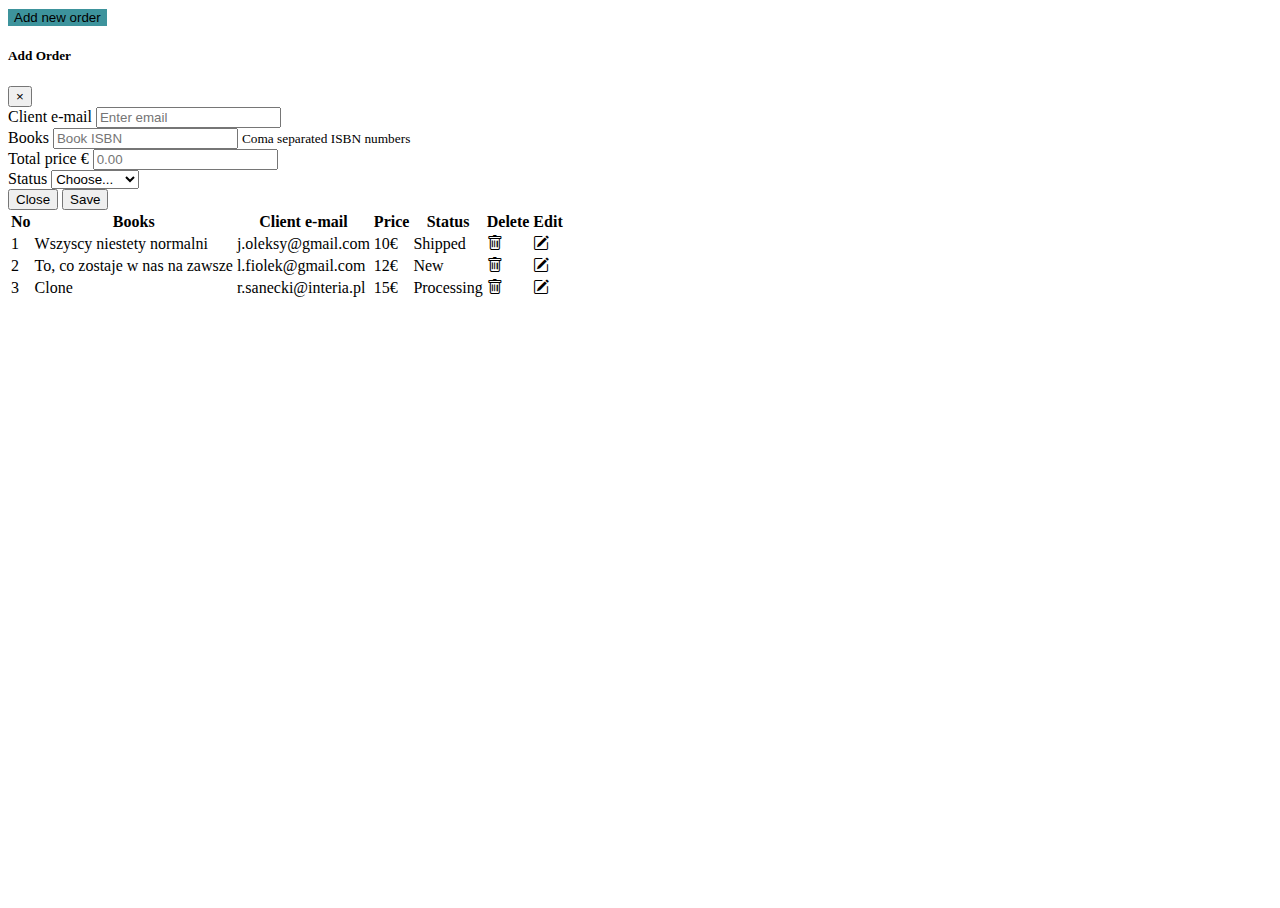
==== admin/index.html @ d86dd820 "Adds Admin Table JS" ====
<!DOCTYPE html>
<html>
  <head>
    <title>Login Page</title>

    <link
      href="https://cdn.jsdelivr.net/npm/bootstrap@5.3.0-alpha3/dist/css/bootstrap.min.css"
      rel="stylesheet"
      integrity="sha384-KK94CHFLLe+nY2dmCWGMq91rCGa5gtU4mk92HdvYe+M/SXH301p5ILy+dN9+nJOZ"
      crossorigin="anonymous"
    />

    <link
      rel="stylesheet"
      href="https://use.fontawesome.com/releases/v5.3.1/css/all.css"
      integrity="sha384-mzrmE5qonljUremFsqc01SB46JvROS7bZs3IO2EmfFsd15uHvIt+Y8vEf7N7fWAU"
      crossorigin="anonymous"
    />

    <link
      rel="stylesheet"
      href="https://cdn.jsdelivr.net/npm/bootstrap-icons@1.10.4/font/bootstrap-icons.css"
    />

    <link rel="stylesheet" type="text/css" href="./style.css" />
  </head>
  <body>
    <div class="container">
      <div class="d-flex justify-content-center h-100">
        <div class="card">
          <div class="card-header">
            <h3>Sign In Admin</h3>
          </div>
          <div class="card-body">
            <form>
              <div class="input-group form-group">
                <div class="input-group-prepend">
                  <span class="input-group-text"
                    ><i class="fas fa-user"></i
                  ></span>
                </div>
                <input type="text" class="form-control" placeholder="Admin" />
              </div>
              <div class="input-group form-group">
                <div class="input-group-prepend">
                  <span class="input-group-text"
                    ><i class="fas fa-key"></i
                  ></span>
                </div>
                <input
                  type="password"
                  class="form-control"
                  placeholder="Admin"
                />
              </div>
              <div class="row align-items-center remember">
                <input type="checkbox" />Remember Me
              </div>
              <div class="form-group">
                <input
                  type="submit"
                  value="Login"
                  class="btn float-right login_btn"
                />
              </div>
            </form>
          </div>
        </div>

        <div class="page">
          <div>
            <button
              type="button"
              class="btn btn-primary btn-sm btn-order"
              data-bs-toggle="modal"
              data-bs-target="#orderModal"
            >
              Add new order
            </button>

            <div
              class="modal fade"
              id="orderModal"
              tabindex="-1"
              role="dialog"
              aria-labelledby="orderModalLabel"
              aria-hidden="true"
            >
              <div class="modal-dialog" role="document">
                <div class="modal-content">
                  <div class="modal-header">
                    <h5 class="modal-title" id="orderModalLabel">Add Order</h5>
                    <button
                      type="button"
                      class="close"
                      data-bs-dismiss="modal"
                      aria-label="Close"
                    >
                      <span aria-hidden="true">&times;</span>
                    </button>
                  </div>
                  <div class="modal-body">
                    <form action="">
                      <div class="form-group">
                        <label for="orderInputEmail">Client e-mail</label>
                        <input
                          type="email"
                          class="form-control"
                          id="orderInputEmail"
                          aria-describedby="emailHelp"
                          placeholder="Enter email"
                        />
                      </div>
                      <div class="form-group">
                        <label for="orderInputBooks">Books</label>
                        <input
                          type="text"
                          class="form-control"
                          id="orderInputBooks"
                          placeholder="Book ISBN"
                        />
                        <small>Coma separated ISBN numbers</small>
                      </div>

                      <div class="form-group">
                        <label for="orderInputPrice">Total price &euro;</label>
                        <input
                          type="number"
                          class="form-control"
                          id="orderInputPrice"
                          aria-describedby="emailHelp"
                          placeholder="0.00"
                          step=".01"
                        />
                      </div>

                      <div class="form-group">
                        <label for="orderInputStatus">Status</label>
                        <select class="custom-select" id="orderInputStatus">
                          <option selected>Choose...</option>
                          <option value="New">New</option>
                          <option value="Processing">Processing</option>
                          <option value="Shipped">Shipped</option>
                        </select>
                      </div>
                    </form>
                  </div>
                  <div class="modal-footer">
                    <button
                      type="button"
                      class="btn btn-secondary"
                      data-bs-dismiss="modal"
                    >
                      Close
                    </button>
                    <button type="button" id="orderSaveButton" class="btn btn-primary">Save</button>
                  </div>
                </div>
              </div>
            </div>
          </div>

          <table
            id="tableOrders"
            class="table-responsive-md text-center table table-striped"
          >
            <thead>
              <tr>
                <th scope="col">No</th>
                <th scope="col">Books</th>
                <th scope="col">Client e-mail</th>
                <th scope="col">Price</th>
                <th scope="col">Status</th>
                <th scope="col">Delete</th>
                <th scope="col">Edit</th>
              </tr>
            </thead>
            <tbody id="tableOrdersBody">
              <tr>
                <td scope="col">1</td>
                <td scope="col">Wszyscy niestety normalni</td>
                <td scope="col">j.oleksy@gmail.com</td>
                <td scope="col">10&euro;</td>
                <td scope="col">Shipped</td>
                <td><i class="bi bi-trash"></i></td>
                <td><i class="bi bi-pencil-square"></i></td>
              </tr>
              <tr>
                <td scope="col">2</td>
                <td scope="col">To, co zostaje w nas na zawsze</td>
                <td scope="col">l.fiolek@gmail.com</td>
                <td scope="col">12&euro;</td>
                <td scope="col">New</td>
                <td><i class="bi bi-trash"></i></td>
                <td><i class="bi bi-pencil-square"></i></td>
              </tr>
              <tr>
                <td scope="col">3</td>
                <td scope="col">Clone</td>
                <td scope="col">r.sanecki@interia.pl</td>
                <td scope="col">15&euro;</td>
                <td scope="col">Processing</td>
                <td><i class="bi bi-trash"></i></td>
                <td><i class="bi bi-pencil-square"></i></td>
              </tr>
            </tbody>
          </table>
        </div>
      </div>
    </div>

    <script
      src="https://cdn.jsdelivr.net/npm/bootstrap@5.3.0-alpha3/dist/js/bootstrap.bundle.min.js"
      integrity="sha384-ENjdO4Dr2bkBIFxQpeoTz1HIcje39Wm4jDKdf19U8gI4ddQ3GYNS7NTKfAdVQSZe"
      crossorigin="anonymous"
    ></script>
    <script src="//cdnjs.cloudflare.com/ajax/libs/jquery/3.2.1/jquery.min.js"></script>
    <script src="./script.js"></script>
  </body>
</html>
---- admin/style.css ----
html,
body {
  background-image: url("https://cdn.pixabay.com/photo/2016/06/20/13/44/paper-1468883_1280.jpg");

  background-size: cover;
  background-repeat: no-repeat;
  height: 100%;
}

/* .page{
    
} */

.card {
  height: 370px;
  margin-top: 150px;
  width: 400px;
  background-color: rgb(123, 178, 184);
  border-radius: 20px;
  display: none;
}

.card-header h3 {
  color: white;
}

.input-group-prepend span {
  width: 50px;
  background-color: rgb(61, 147, 156);
  color: black;
  border: 0 !important;
}

.remember input {
  width: 20px;
  height: 20px;
  margin-left: 15px;
  margin-right: 5px;
  accent-color: rgb(61, 147, 156);
}

.login_btn {
  background-color: rgb(61, 147, 156);
  width: 100px;
}

.login_btn:hover {
  background-color: rgb(15, 92, 100);
}

.btn-order {
    background-color: rgb(61, 147, 156);
    border: none;
}

.btn-order:hover {
    background-color: rgb(15, 92, 100);
  }
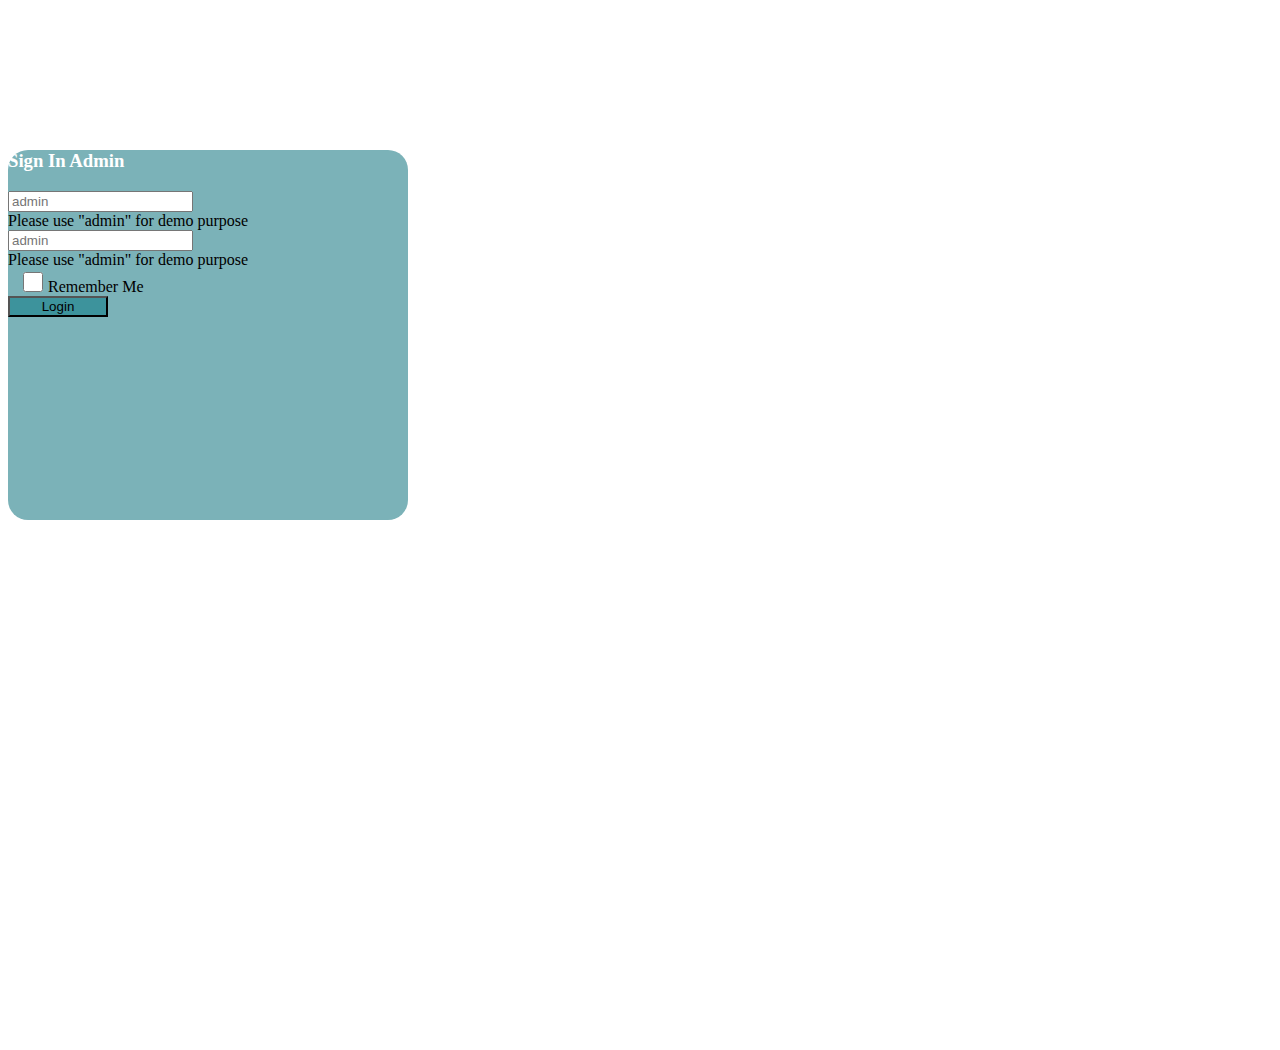
==== commit aefe8e4a: "adss admin login and edit and delete" ====
--- a/admin/index.html
+++ b/admin/index.html
@@ -32,14 +32,17 @@
             <h3>Sign In Admin</h3>
           </div>
           <div class="card-body">
-            <form>
+            <form id="loginForm" novalidate>
               <div class="input-group form-group">
                 <div class="input-group-prepend">
                   <span class="input-group-text"
                     ><i class="fas fa-user"></i
                   ></span>
                 </div>
-                <input type="text" class="form-control" placeholder="Admin" />
+                <input type="text" class="form-control" placeholder="admin" id="username" required />
+                <div class="invalid-feedback">
+                  Please use "admin" for demo purpose
+                </div>
               </div>
               <div class="input-group form-group">
                 <div class="input-group-prepend">
@@ -50,8 +53,13 @@
                 <input
                   type="password"
                   class="form-control"
-                  placeholder="Admin"
+                  placeholder="admin"
+                  id="password"
+                  required
                 />
+                <div class="invalid-feedback">
+                  Please use "admin" for demo purpose
+                </div>
               </div>
               <div class="row align-items-center remember">
                 <input type="checkbox" />Remember Me
@@ -77,30 +85,31 @@
             >
               Add new order
             </button>
-
-            <div
-              class="modal fade"
-              id="orderModal"
-              tabindex="-1"
-              role="dialog"
-              aria-labelledby="orderModalLabel"
-              aria-hidden="true"
-            >
-              <div class="modal-dialog" role="document">
-                <div class="modal-content">
-                  <div class="modal-header">
-                    <h5 class="modal-title" id="orderModalLabel">Add Order</h5>
-                    <button
-                      type="button"
-                      class="close"
-                      data-bs-dismiss="modal"
-                      aria-label="Close"
-                    >
-                      <span aria-hidden="true">&times;</span>
-                    </button>
-                  </div>
-                  <div class="modal-body">
-                    <form action="">
+            <form id="orderForm" novalidate>
+              <div
+                class="modal fade"
+                id="orderModal"
+                tabindex="-1"
+                role="dialog"
+                aria-labelledby="orderModalLabel"
+                aria-hidden="true"
+              >
+                <div class="modal-dialog" role="document">
+                  <div class="modal-content">
+                    <div class="modal-header">
+                      <h5 class="modal-title" id="orderModalLabel">
+                        Add Order
+                      </h5>
+                      <button
+                        type="button"
+                        class="close"
+                        data-bs-dismiss="modal"
+                        aria-label="Close"
+                      >
+                        <span aria-hidden="true">&times;</span>
+                      </button>
+                    </div>
+                    <div class="modal-body">
                       <div class="form-group">
                         <label for="orderInputEmail">Client e-mail</label>
                         <input
@@ -109,17 +118,19 @@
                           id="orderInputEmail"
                           aria-describedby="emailHelp"
                           placeholder="Enter email"
-                        />
-                      </div>
-                      <div class="form-group">
-                        <label for="orderInputBooks">Books</label>
+                          required
+                        />
+                      </div>
+                      <div class="form-group">
+                        <label for="orderInputBooks">Books title</label>
                         <input
                           type="text"
                           class="form-control"
                           id="orderInputBooks"
-                          placeholder="Book ISBN"
-                        />
-                        <small>Coma separated ISBN numbers</small>
+                          placeholder="book"
+                          required
+                        />
+                        <small>Coma separated books title</small>
                       </div>
 
                       <div class="form-group">
@@ -131,33 +142,147 @@
                           aria-describedby="emailHelp"
                           placeholder="0.00"
                           step=".01"
+                          required
                         />
                       </div>
 
                       <div class="form-group">
                         <label for="orderInputStatus">Status</label>
-                        <select class="custom-select" id="orderInputStatus">
-                          <option selected>Choose...</option>
-                          <option value="New">New</option>
+                        <select class="form-select" id="orderInputStatus">
+                          <option value="New" selected>New</option>
                           <option value="Processing">Processing</option>
                           <option value="Shipped">Shipped</option>
                         </select>
                       </div>
-                    </form>
+                    </div>
+                    <div class="modal-footer">
+                      <button
+                        type="button"
+                        class="btn btn-secondary"
+                        data-bs-dismiss="modal"
+                      >
+                        Close
+                      </button>
+                      <button
+                        type="submit"
+                        id="orderSaveButton"
+                        class="btn btn-primary"
+                      >
+                        Save
+                      </button>
+                    </div>
                   </div>
-                  <div class="modal-footer">
-                    <button
-                      type="button"
-                      class="btn btn-secondary"
-                      data-bs-dismiss="modal"
-                    >
-                      Close
-                    </button>
-                    <button type="button" id="orderSaveButton" class="btn btn-primary">Save</button>
+                </div>
+              </div>
+
+              <!-- Edit order modal form -->
+              <div
+                class="modal fade"
+                id="orderEditModal"
+                tabindex="-1"
+                role="dialog"
+                aria-labelledby="orderEditModalLabel"
+                aria-hidden="true"
+              >
+                <div class="modal-dialog" role="document">
+                  <div class="modal-content">
+                    <div class="modal-header">
+                      <h5 class="modal-title" id="orderEditModalLabel">
+                        Edit Order
+                      </h5>
+                      <button
+                        type="button"
+                        class="close"
+                        data-bs-dismiss="modal"
+                        aria-label="Close"
+                      >
+                        <span aria-hidden="true">&times;</span>
+                      </button>
+                    </div>
+                    <div class="modal-body">
+                      <div class="form-group">
+                        <label for="orderEditInputId">Order Id</label>
+                        <input
+                          type="number"
+                          class="form-control"
+                          id="orderEditInputId"
+                          required
+                          readonly
+                        />
+                      </div>
+                      <div class="form-group">
+                        <label for="orderEditInputEmail">Client e-mail</label>
+                        <input
+                          type="email"
+                          class="form-control"
+                          id="orderEditInputEmail"
+                          aria-describedby="emailHelp"
+                          placeholder="Enter email"
+                          required
+                        />
+                      </div>
+                      <div class="form-group">
+                        <label for="orderEditInputBooks">Books title</label>
+                        <input
+                          type="text"
+                          class="form-control"
+                          id="orderEditInputBooks"
+                          placeholder="book"
+                          required
+                        />
+                        <small>Coma separated books title</small>
+                      </div>
+
+                      <div class="form-group">
+                        <label for="orderEditInputPrice">Total price &euro;</label>
+                        <input
+                          type="number"
+                          class="form-control"
+                          id="orderEditInputPrice"
+                          aria-describedby="emailHelp"
+                          placeholder="0.00"
+                          step=".01"
+                          required
+                        />
+                      </div>
+
+                      <div class="form-group">
+                        <label for="orderEditInputStatus">Status</label>
+                        <select class="form-select" id="orderEditInputStatus">
+                          <option value="New" selected>New</option>
+                          <option value="Processing">Processing</option>
+                          <option value="Shipped">Shipped</option>
+                        </select>
+                      </div>
+                    </div>
+
+                    
+                    <div class="modal-footer">
+                      <button
+                        type="button"
+                        class="btn btn-secondary"
+                        data-bs-dismiss="modal"
+                      >
+                        Close
+                      </button>
+                      <button
+                        type="button"
+                        id="orderEditSaveButton"
+                        class="btn btn-primary"
+                      >
+                        Save
+                      </button>
+                    </div>
                   </div>
                 </div>
               </div>
-            </div>
+
+                
+
+            </form>
+
+          
+            
           </div>
 
           <table
@@ -176,32 +301,47 @@
               </tr>
             </thead>
             <tbody id="tableOrdersBody">
-              <tr>
+              <tr id="order-1">
                 <td scope="col">1</td>
-                <td scope="col">Wszyscy niestety normalni</td>
-                <td scope="col">j.oleksy@gmail.com</td>
+                <td scope="col">Tis the Season</td>
+                <td scope="col">j.williams@gmail.com</td>
                 <td scope="col">10&euro;</td>
                 <td scope="col">Shipped</td>
-                <td><i class="bi bi-trash"></i></td>
-                <td><i class="bi bi-pencil-square"></i></td>
+                <td><i class="bi bi-trash btn-delete" data-id="1"></i></td>
+                <td>
+                  <i
+                    class="bi bi-pencil-square btn-edit"
+                    data-id="1"
+                  ></i>
+                </td>
               </tr>
-              <tr>
+              <tr id="order-2">
                 <td scope="col">2</td>
-                <td scope="col">To, co zostaje w nas na zawsze</td>
-                <td scope="col">l.fiolek@gmail.com</td>
+                <td scope="col">The Story</td>
+                <td scope="col">l.brown@gmail.com</td>
                 <td scope="col">12&euro;</td>
                 <td scope="col">New</td>
-                <td><i class="bi bi-trash"></i></td>
-                <td><i class="bi bi-pencil-square"></i></td>
+                <td><i class="bi bi-trash btn-delete" data-id="2"></i></td>
+                <td>
+                  <i
+                    class="bi bi-pencil-square btn-edit"
+                    data-id="2"
+                  ></i>
+                </td>
               </tr>
-              <tr>
+              <tr id="order-3">
                 <td scope="col">3</td>
-                <td scope="col">Clone</td>
-                <td scope="col">r.sanecki@interia.pl</td>
+                <td scope="col">The Strangler</td>
+                <td scope="col">r.davis@gmail.com</td>
                 <td scope="col">15&euro;</td>
                 <td scope="col">Processing</td>
-                <td><i class="bi bi-trash"></i></td>
-                <td><i class="bi bi-pencil-square"></i></td>
+                <td><i class="bi bi-trash btn-delete" data-id="3"></i></td>
+                <td>
+                  <i
+                    class="bi bi-pencil-square btn-edit"
+                    data-id="3"
+                  ></i>
+                </td>
               </tr>
             </tbody>
           </table>
--- a/admin/style.css
+++ b/admin/style.css
@@ -7,9 +7,11 @@
   height: 100%;
 }
 
-/* .page{
+ .page{
+  display: none;
+ }
     
-} */
+
 
 .card {
   height: 370px;
@@ -17,7 +19,7 @@
   width: 400px;
   background-color: rgb(123, 178, 184);
   border-radius: 20px;
-  display: none;
+ 
 }
 
 .card-header h3 {
